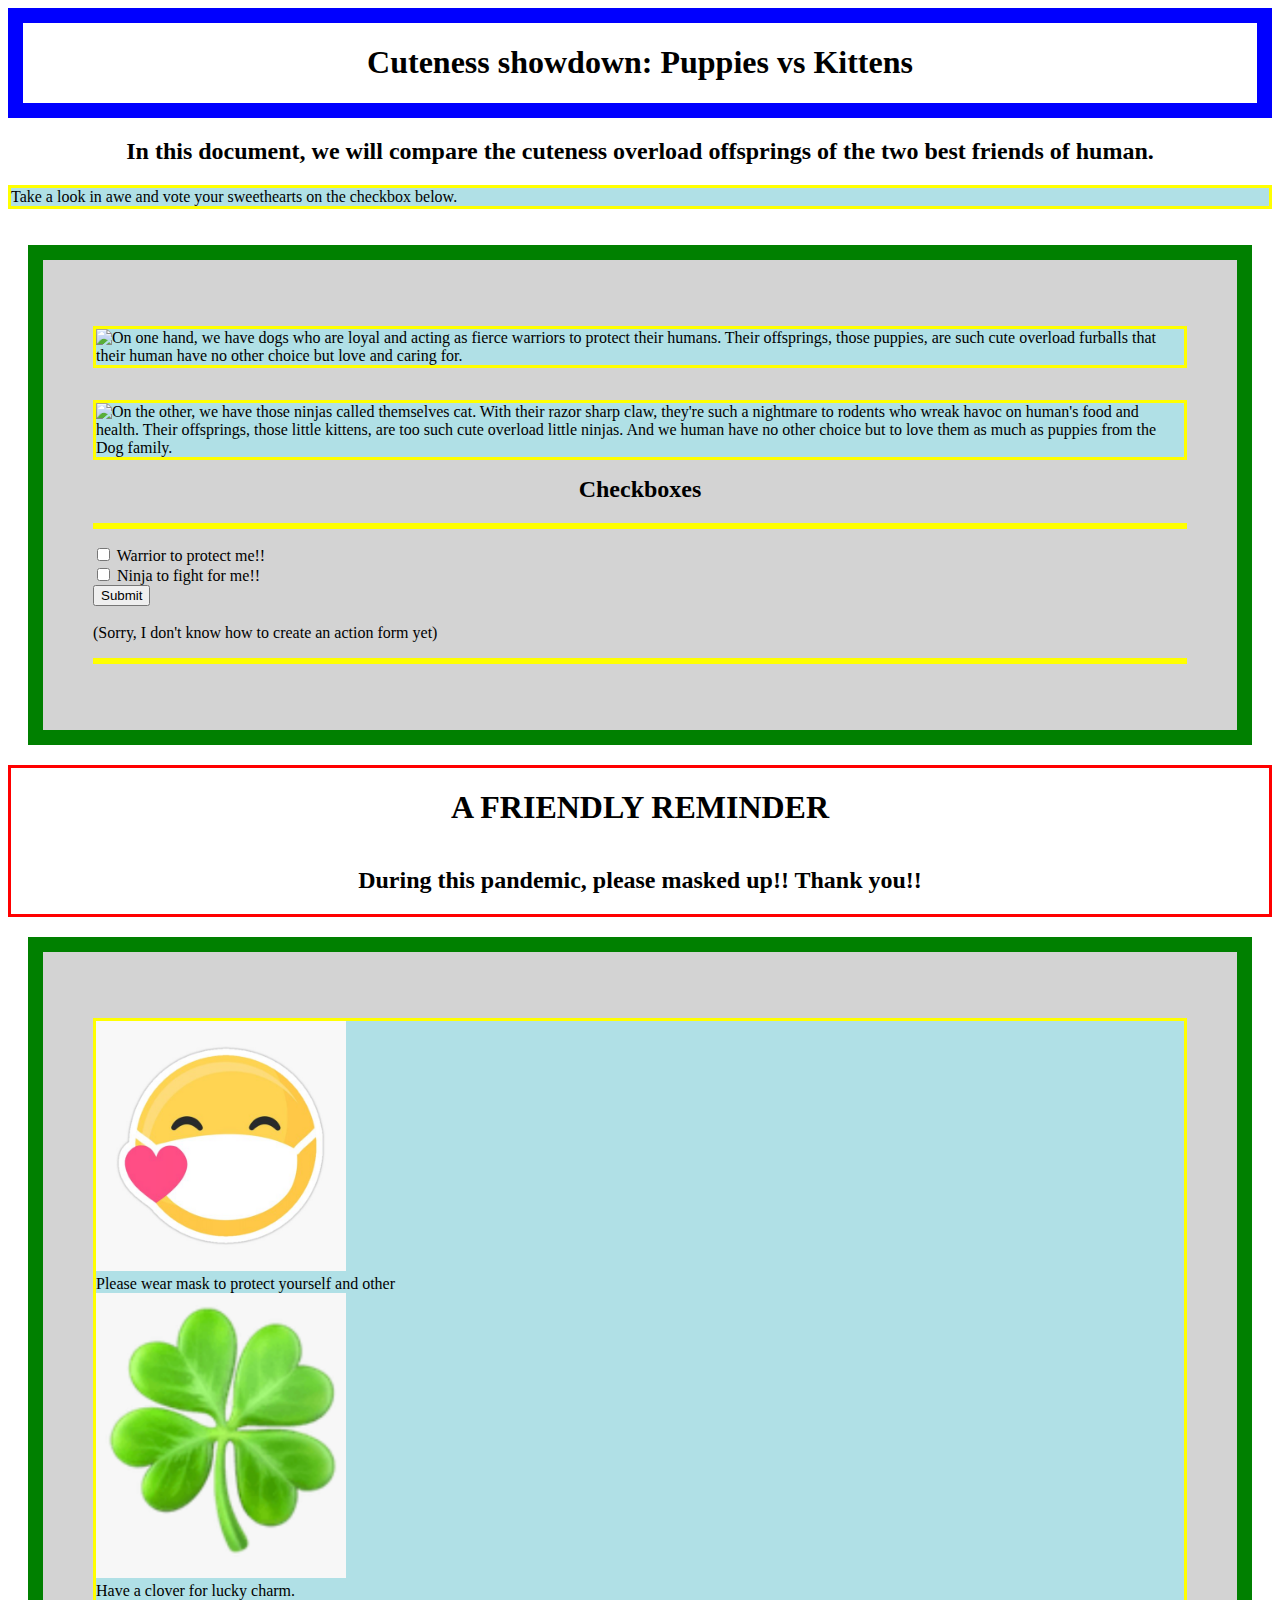
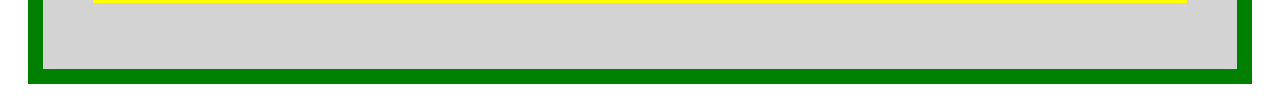
==== index.html @ a76f3831 "Merge bd3f9dbf2a9c09ee8b8b142946e1136f4e368ca8 into b5f556fd6caa5b45f8221d9dc1c581ad36a375ae" ====
<!DOCTYPE html>
<html lang="en">
<head>
    <meta charset="UTF-8">
    <meta name="viewport" content="width=device-width, initial-scale=1.0">
    <title>Cuteness showdown: Puppies vs Kittens</title>
    <link rel="stylesheet" href="styles.css">
</head>
<body>
    <header>
        <h1>Cuteness showdown: Puppies vs Kittens</h1></header>
            <h2>In this document, we will compare the cuteness overload offsprings of the two best friends of human.</h2>
        <p>Take a look in awe and vote your sweethearts on the checkbox below.</p>
    <div style="float: left">
        
        <p style="float: left;"><img src ='http://images.thehive-services.com/ACC/dog02.jpg' style="float: left;">On one hand, we have dogs who are loyal and acting as fierce warriors to protect their humans. Their offsprings, those puppies, are such 
        cute overload furballs that their human have no other choice but love and caring for.</p>
        <p  style="float: left;"><img src='http://images.thehive-services.com/ACC/cat03.jpg'  style="float: left">On the other, we have those ninjas called themselves cat. With their razor sharp claw, they're such a nightmare to rodents who
        wreak havoc on human's food and health. Their offsprings, those little kittens, are too such cute overload little ninjas. And we human have no other choice
        but to love them as much as puppies from the Dog family.</p>
        <h2>Checkboxes</h2>
            <p><form action="/action_page.php">
              <input type="checkbox" id="Warrior" name="Warrior" value="Puppies">
              <label for="Warrior"> Warrior to protect me!!</label><br>
              <input type="checkbox" id="Ninja" name="Ninja" value="Kittens">
              <label for="vehicle2"> Ninja to fight for me!!</label><br>
              <input type="submit" value="Submit">
            </form> <br>
            (Sorry, I don't know how to create an action form yet)</p>
    </div>
        <footer>
            <h1>A FRIENDLY REMINDER</h1>
        <h2>During this pandemic, please masked up!! Thank you!!</h2></footer>
        <div><p><img src ='images/mask up.jpg' width="250" alt="masked up to protect yourself and other"><span class="caption">Please wear mask to protect yourself and other</span>
            <img src ='images/clover.png' width="250">
            <span class="caption">Have a clover for lucky charm.</span></p>
    </div>

</body>
</html>
---- styles.css ----
header{
    border-style: solid;
  border-width: 15px;
  border: 15px solid blue;
}
h1{
  text-align: center;
}
h2{
  text-align: center;
}
div{
  background-color: lightgrey;
  border: 15px solid green;
  padding: 50px;
  margin: 20px;
}
p{
    background-color: powderblue;
    border-style: solid;
    border-width: 2px;
    border: solid yellow;
}
footer{
    border-style: solid;
    border-width: 15px;
    border: solid red;
    display: flex;
    flex-direction: column;
}
.caption {
    display: block;
}
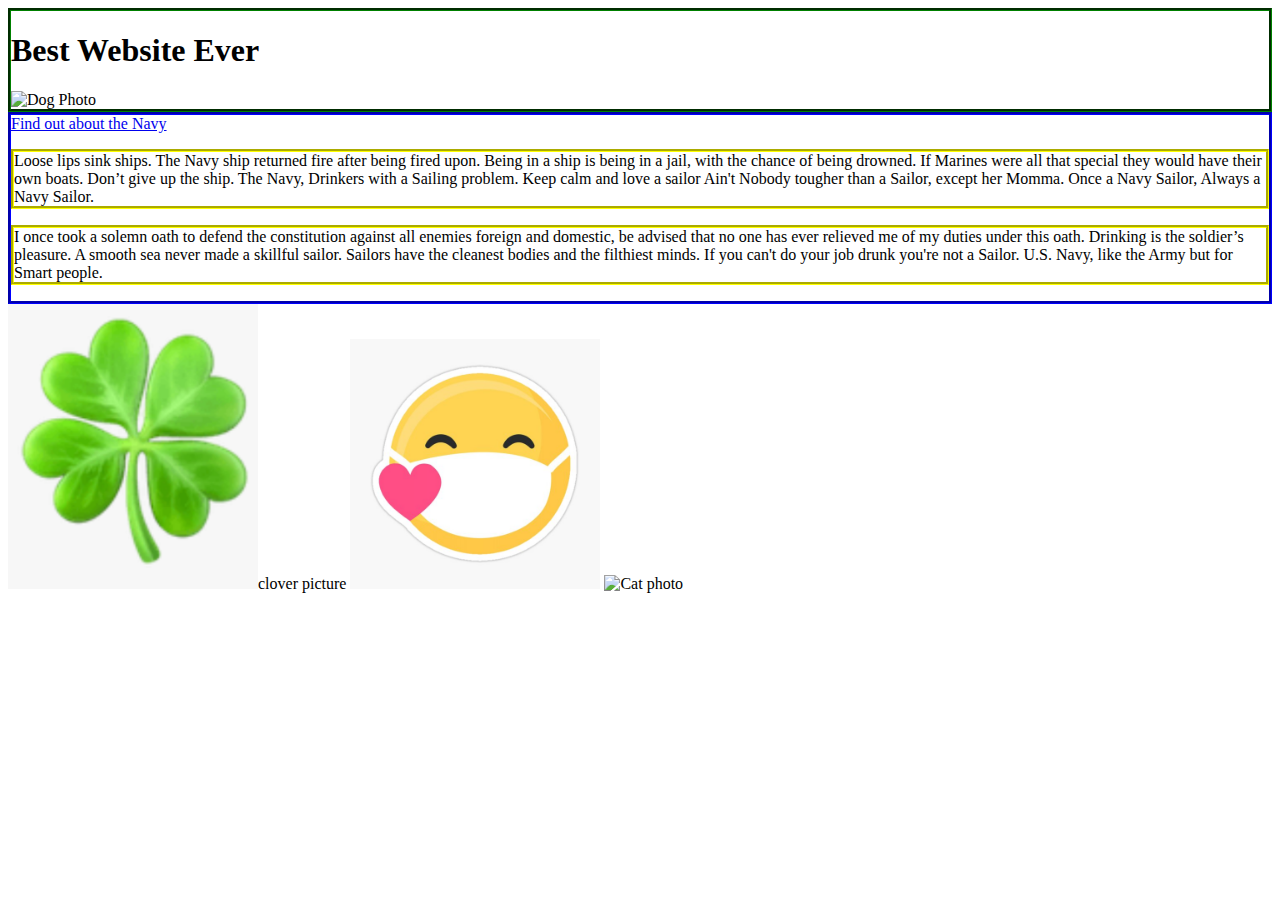
==== commit ccaf92a4: "Merge pull request #1 from Coding-Dojo-ACC/houston" ====
--- a/index.html
+++ b/index.html
@@ -1,40 +1,31 @@
 <!DOCTYPE html>
 <html lang="en">
 <head>
+    <!-- Content here will never show on the page -->
     <meta charset="UTF-8">
     <meta name="viewport" content="width=device-width, initial-scale=1.0">
-    <title>Cuteness showdown: Puppies vs Kittens</title>
-    <link rel="stylesheet" href="styles.css">
+    <link rel='stylesheet' href='styles.css' />
+    <title>HTML & CSS</title>
 </head>
 <body>
+    <!-- Content written here will show on the page -->
     <header>
-        <h1>Cuteness showdown: Puppies vs Kittens</h1></header>
-            <h2>In this document, we will compare the cuteness overload offsprings of the two best friends of human.</h2>
-        <p>Take a look in awe and vote your sweethearts on the checkbox below.</p>
-    <div style="float: left">
-        
-        <p style="float: left;"><img src ='http://images.thehive-services.com/ACC/dog02.jpg' style="float: left;">On one hand, we have dogs who are loyal and acting as fierce warriors to protect their humans. Their offsprings, those puppies, are such 
-        cute overload furballs that their human have no other choice but love and caring for.</p>
-        <p  style="float: left;"><img src='http://images.thehive-services.com/ACC/cat03.jpg'  style="float: left">On the other, we have those ninjas called themselves cat. With their razor sharp claw, they're such a nightmare to rodents who
-        wreak havoc on human's food and health. Their offsprings, those little kittens, are too such cute overload little ninjas. And we human have no other choice
-        but to love them as much as puppies from the Dog family.</p>
-        <h2>Checkboxes</h2>
-            <p><form action="/action_page.php">
-              <input type="checkbox" id="Warrior" name="Warrior" value="Puppies">
-              <label for="Warrior"> Warrior to protect me!!</label><br>
-              <input type="checkbox" id="Ninja" name="Ninja" value="Kittens">
-              <label for="vehicle2"> Ninja to fight for me!!</label><br>
-              <input type="submit" value="Submit">
-            </form> <br>
-            (Sorry, I don't know how to create an action form yet)</p>
+        <h1>Best Website Ever</h1>
+        <img src='http://images.thehive-services.com/ACC/dod03.jpg' alt='Dog Photo'/>
+    </header>
+    <div class='navy'>
+        <a href='https://www.navy.com/' target='_blank'>Find out about the Navy</a>
+        <p>
+            Loose lips sink ships. The Navy ship returned fire after being fired upon. Being in a ship is being in a jail, with the chance of being drowned. If Marines were all that special they would have their own boats. Don’t give up the ship. The Navy, Drinkers with a Sailing problem. Keep calm and love a sailor Ain't Nobody tougher than a Sailor, except her Momma. Once a Navy Sailor, Always a Navy Sailor.
+        </p>
+        <p>
+            I once took a solemn oath to defend the constitution against all enemies foreign and domestic, be advised that no one has ever relieved me of my duties under this oath. Drinking is the soldier’s pleasure. A smooth sea never made a skillful sailor. Sailors have the cleanest bodies and the filthiest minds. If you can't do your job drunk you're not a Sailor. U.S. Navy, like the Army but for Smart people.
+        </p>
     </div>
-        <footer>
-            <h1>A FRIENDLY REMINDER</h1>
-        <h2>During this pandemic, please masked up!! Thank you!!</h2></footer>
-        <div><p><img src ='images/mask up.jpg' width="250" alt="masked up to protect yourself and other"><span class="caption">Please wear mask to protect yourself and other</span>
-            <img src ='images/clover.png' width="250">
-            <span class="caption">Have a clover for lucky charm.</span></p>
+    <div class='images'>
+        <img src='images/clover.png' alt='A picture of a clover' id='clover' /><span>clover picture</span>
+        <img src='images/mask up.jpg' alt='Mask up picture' id='mask' />
+        <img src='https://images.thehive-services.com/ACC/cat02.jpg' alt='Cat photo' />
     </div>
-
 </body>
 </html>--- a/styles.css
+++ b/styles.css
@@ -1,33 +1,21 @@
-header{
-    border-style: solid;
-  border-width: 15px;
-  border: 15px solid blue;
+.navy {
+    border: 3px groove blue;
 }
-h1{
-  text-align: center;
+header {
+    border: 3px groove green;
 }
-h2{
-  text-align: center;
+p {
+    border: 3px groove yellow;
 }
-div{
-  background-color: lightgrey;
-  border: 15px solid green;
-  padding: 50px;
-  margin: 20px;
+#clover {
+    width: 250px;
 }
-p{
-    background-color: powderblue;
-    border-style: solid;
-    border-width: 2px;
-    border: solid yellow;
+#mask {
+    width: 250px;
 }
-footer{
-    border-style: solid;
-    border-width: 15px;
-    border: solid red;
+/* .images {
     display: flex;
     flex-direction: column;
-}
-.caption {
-    display: block;
-}+    justify-content: center;
+    align-items: center;
+} */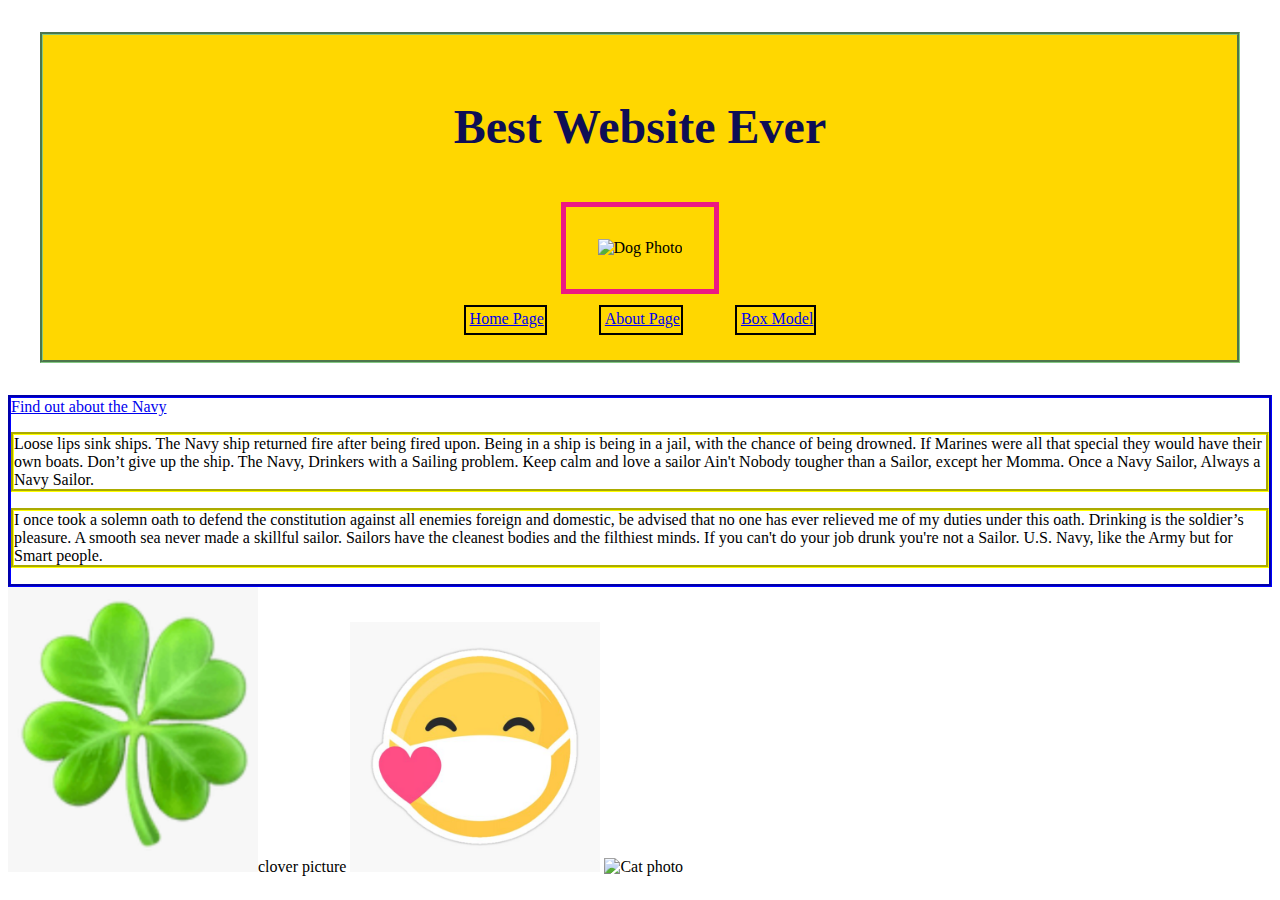
==== commit 9a2fc9a4: "saving changes with new css" ====
--- a/index.html
+++ b/index.html
@@ -12,6 +12,11 @@
     <header>
         <h1>Best Website Ever</h1>
         <img src='http://images.thehive-services.com/ACC/dod03.jpg' alt='Dog Photo'/>
+        <nav>
+            <a href='index.html'>Home Page</a>
+            <a href='about.html'>About Page</a>
+            <a href='boxModel.html'>Box Model</a>
+        </nav>
     </header>
     <div class='navy'>
         <a href='https://www.navy.com/' target='_blank'>Find out about the Navy</a>
--- a/styles.css
+++ b/styles.css
@@ -2,7 +2,25 @@
     border: 3px groove blue;
 }
 header {
-    border: 3px groove green;
+    border: 3px groove #83c983;
+    background-color: gold;
+    display: flex;
+    flex-direction: column;
+    justify-content: center;
+    align-items: center;
+    margin: 2em;
+    padding: 2em;
+}
+h1 {
+    text-align: center;
+    font-size: 3em;
+    color: #0e0e55
+}
+/* Cascading Styles */
+header img {
+    border: 5px solid #ec1a83;
+    padding: 2em;
+    margin: 1em;
 }
 p {
     border: 3px groove yellow;
@@ -13,9 +31,13 @@
 #mask {
     width: 250px;
 }
-/* .images {
-    display: flex;
-    flex-direction: column;
-    justify-content: center;
-    align-items: center;
-} */+header nav a {
+    border: 2px solid black;
+    padding: 3px 1px 6px 4px;
+    margin: 1.5em;
+}
+
+/* 1px 1px 1px 1px
+top right bottom left */
+/* 1px 1px
+top&bottom right&left */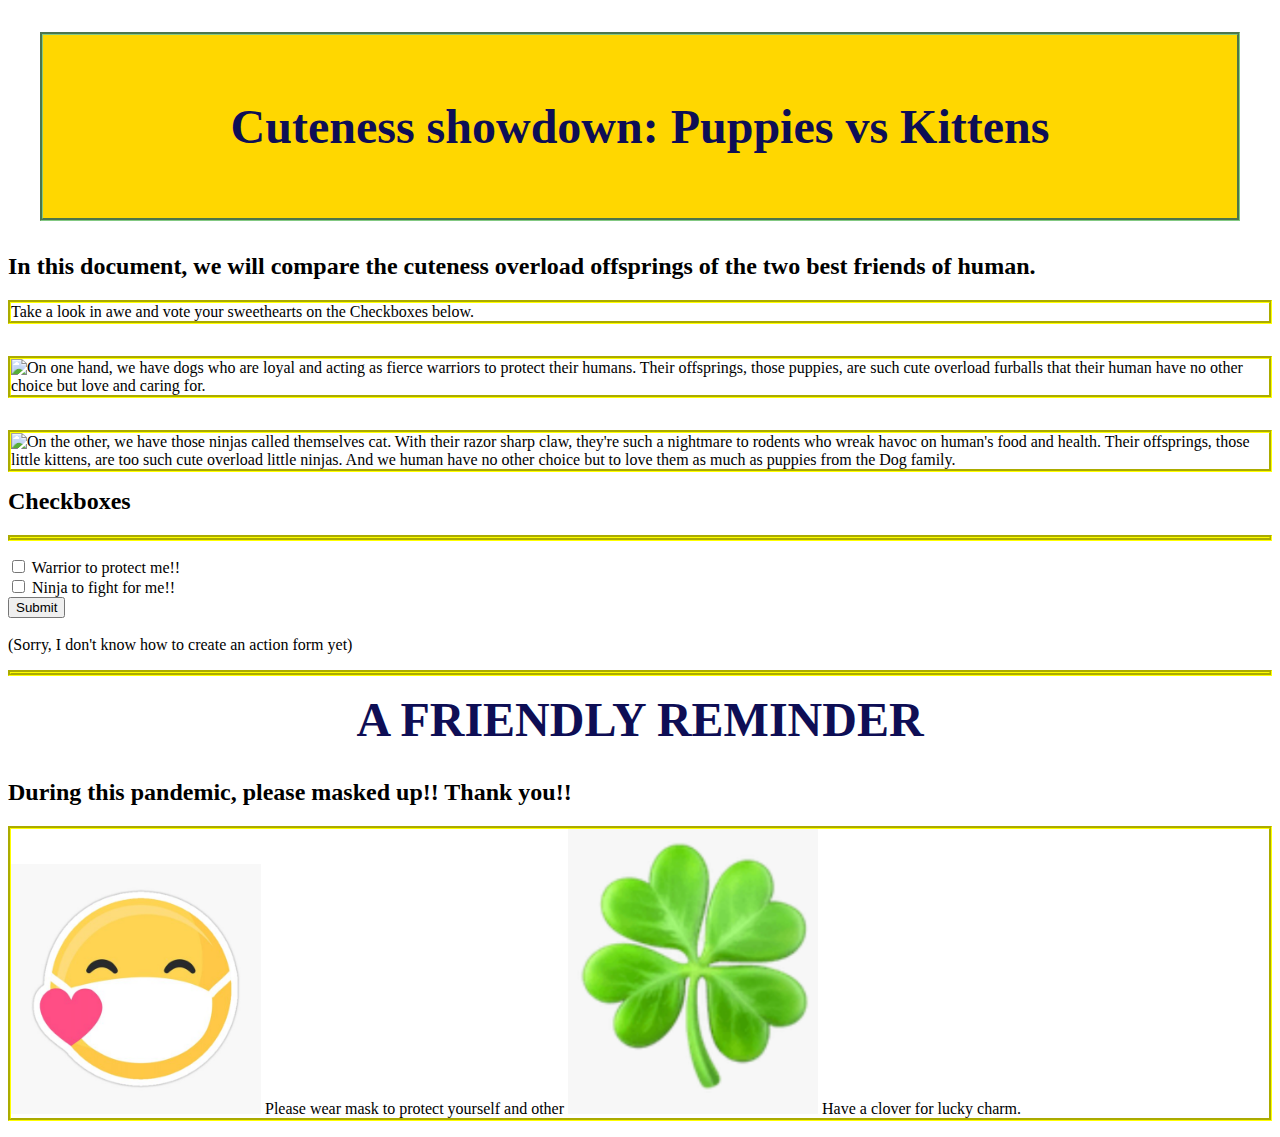
==== commit b92289cf: "update on index.html" ====
--- a/index.html
+++ b/index.html
@@ -1,36 +1,41 @@
 <!DOCTYPE html>
 <html lang="en">
 <head>
-    <!-- Content here will never show on the page -->
     <meta charset="UTF-8">
     <meta name="viewport" content="width=device-width, initial-scale=1.0">
-    <link rel='stylesheet' href='styles.css' />
-    <title>HTML & CSS</title>
+    <title>Cuteness showdown: Puppies vs Kittens</title>
+    <link rel="stylesheet" href="styles.css">
 </head>
 <body>
-    <!-- Content written here will show on the page -->
     <header>
-        <h1>Best Website Ever</h1>
-        <img src='http://images.thehive-services.com/ACC/dod03.jpg' alt='Dog Photo'/>
-        <nav>
-            <a href='index.html'>Home Page</a>
-            <a href='about.html'>About Page</a>
-            <a href='boxModel.html'>Box Model</a>
-        </nav>
-    </header>
-    <div class='navy'>
-        <a href='https://www.navy.com/' target='_blank'>Find out about the Navy</a>
-        <p>
-            Loose lips sink ships. The Navy ship returned fire after being fired upon. Being in a ship is being in a jail, with the chance of being drowned. If Marines were all that special they would have their own boats. Don’t give up the ship. The Navy, Drinkers with a Sailing problem. Keep calm and love a sailor Ain't Nobody tougher than a Sailor, except her Momma. Once a Navy Sailor, Always a Navy Sailor.
-        </p>
-        <p>
-            I once took a solemn oath to defend the constitution against all enemies foreign and domestic, be advised that no one has ever relieved me of my duties under this oath. Drinking is the soldier’s pleasure. A smooth sea never made a skillful sailor. Sailors have the cleanest bodies and the filthiest minds. If you can't do your job drunk you're not a Sailor. U.S. Navy, like the Army but for Smart people.
-        </p>
+        <h1>Cuteness showdown: Puppies vs Kittens</h1></header>
+            <h2>In this document, we will compare the cuteness overload offsprings of the two best friends of human.</h2>
+        <p>Take a look in awe and vote your sweethearts on the Checkboxes below.</p>
+    <div style="float: left">
+        
+        <p style="float: left;"><img src ='http://images.thehive-services.com/ACC/dog02.jpg' style="float: left;">On one hand, we have dogs who are loyal and acting as fierce warriors to protect their humans. Their offsprings, those puppies, are such 
+        cute overload furballs that their human have no other choice but love and caring for.</p>
+        <p  style="float: left;"><img src='http://images.thehive-services.com/ACC/cat03.jpg'  style="float: left">On the other, we have those ninjas called themselves cat. With their razor sharp claw, they're such a nightmare to rodents who
+        wreak havoc on human's food and health. Their offsprings, those little kittens, are too such cute overload little ninjas. And we human have no other choice
+        but to love them as much as puppies from the Dog family.</p>
+        <h2>Checkboxes</h2>
+            <p><form action="/action_page.php">
+              <input type="checkbox" id="Warrior" name="Warrior" value="Puppies">
+              <label for="Warrior"> Warrior to protect me!!</label><br>
+              <input type="checkbox" id="Ninja" name="Ninja" value="Kittens">
+              <label for="vehicle2"> Ninja to fight for me!!</label><br>
+              <input type="submit" value="Submit">
+            </form> <br>
+            (Sorry, I don't know how to create an action form yet)</p>
     </div>
-    <div class='images'>
-        <img src='images/clover.png' alt='A picture of a clover' id='clover' /><span>clover picture</span>
-        <img src='images/mask up.jpg' alt='Mask up picture' id='mask' />
-        <img src='https://images.thehive-services.com/ACC/cat02.jpg' alt='Cat photo' />
+        <footer>
+            <h1>A FRIENDLY REMINDER</h1>
+        <h2>During this pandemic, please masked up!! Thank you!!</h2></footer>
+        <div><p><img src ='images/mask up.jpg' width="250" alt="masked up to protect yourself and other">
+            <span class="caption">Please wear mask to protect yourself and other</span>
+            <img src ='images/clover.png' width="250">
+            <span class="caption">Have a clover for lucky charm.</span></p>
     </div>
+
 </body>
 </html>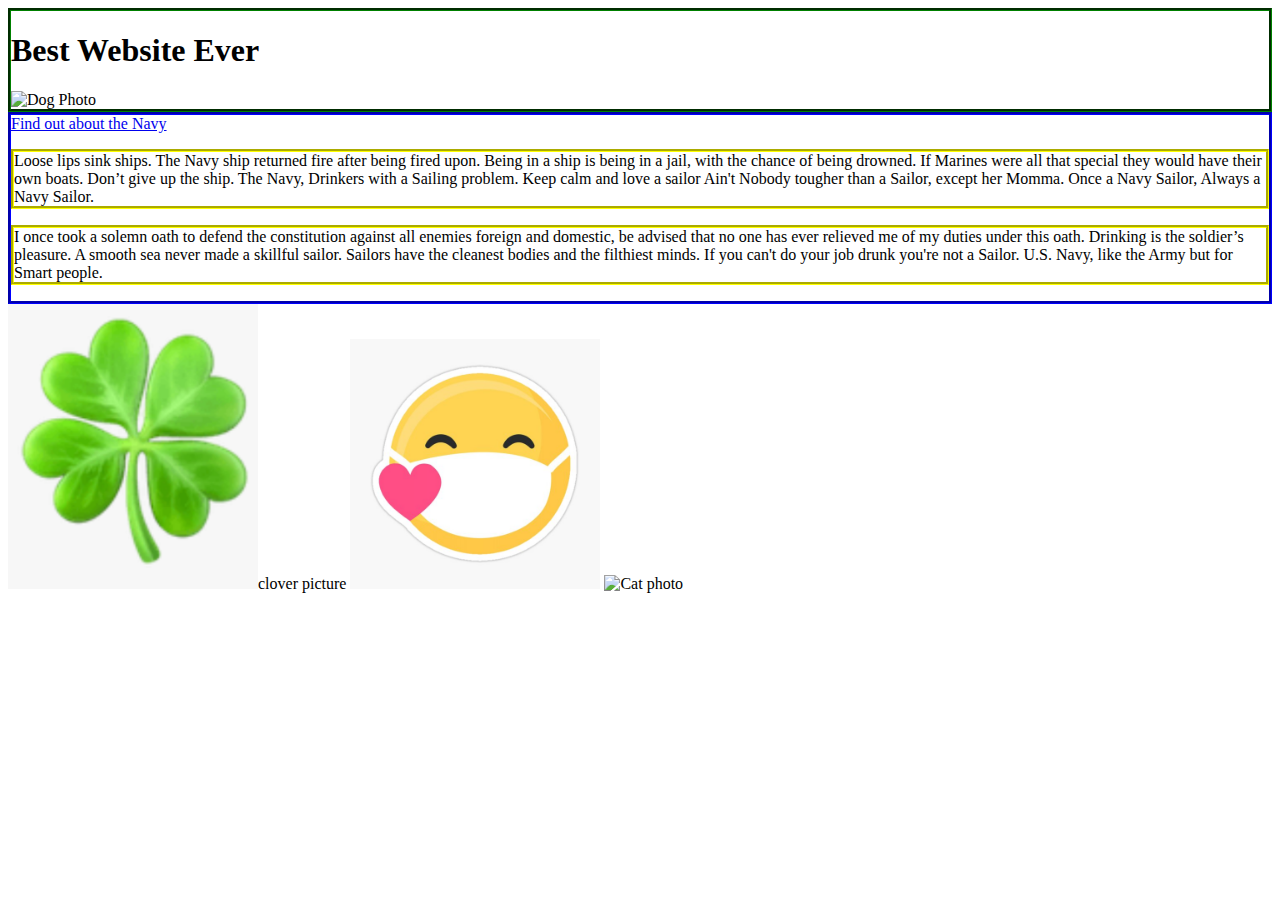
==== commit 222d2ea6: "Merge aff8700e0a455dd94c3f676050f5818cd7851236 into b5f556fd6caa5b45f8221d9dc1c581ad36a375ae" ====
--- a/index.html
+++ b/index.html
@@ -1,41 +1,31 @@
 <!DOCTYPE html>
 <html lang="en">
 <head>
+    <!-- Content here will never show on the page -->
     <meta charset="UTF-8">
     <meta name="viewport" content="width=device-width, initial-scale=1.0">
-    <title>Cuteness showdown: Puppies vs Kittens</title>
-    <link rel="stylesheet" href="styles.css">
+    <link rel='stylesheet' href='styles.css' />
+    <title>HTML & CSS</title>
 </head>
 <body>
+    <!-- Content written here will show on the page -->
     <header>
-        <h1>Cuteness showdown: Puppies vs Kittens</h1></header>
-            <h2>In this document, we will compare the cuteness overload offsprings of the two best friends of human.</h2>
-        <p>Take a look in awe and vote your sweethearts on the Checkboxes below.</p>
-    <div style="float: left">
-        
-        <p style="float: left;"><img src ='http://images.thehive-services.com/ACC/dog02.jpg' style="float: left;">On one hand, we have dogs who are loyal and acting as fierce warriors to protect their humans. Their offsprings, those puppies, are such 
-        cute overload furballs that their human have no other choice but love and caring for.</p>
-        <p  style="float: left;"><img src='http://images.thehive-services.com/ACC/cat03.jpg'  style="float: left">On the other, we have those ninjas called themselves cat. With their razor sharp claw, they're such a nightmare to rodents who
-        wreak havoc on human's food and health. Their offsprings, those little kittens, are too such cute overload little ninjas. And we human have no other choice
-        but to love them as much as puppies from the Dog family.</p>
-        <h2>Checkboxes</h2>
-            <p><form action="/action_page.php">
-              <input type="checkbox" id="Warrior" name="Warrior" value="Puppies">
-              <label for="Warrior"> Warrior to protect me!!</label><br>
-              <input type="checkbox" id="Ninja" name="Ninja" value="Kittens">
-              <label for="vehicle2"> Ninja to fight for me!!</label><br>
-              <input type="submit" value="Submit">
-            </form> <br>
-            (Sorry, I don't know how to create an action form yet)</p>
+        <h1>Best Website Ever</h1>
+        <img src='http://images.thehive-services.com/ACC/dod03.jpg' alt='Dog Photo'/>
+    </header>
+    <div class='navy'>
+        <a href='https://www.navy.com/' target='_blank'>Find out about the Navy</a>
+        <p>
+            Loose lips sink ships. The Navy ship returned fire after being fired upon. Being in a ship is being in a jail, with the chance of being drowned. If Marines were all that special they would have their own boats. Don’t give up the ship. The Navy, Drinkers with a Sailing problem. Keep calm and love a sailor Ain't Nobody tougher than a Sailor, except her Momma. Once a Navy Sailor, Always a Navy Sailor.
+        </p>
+        <p>
+            I once took a solemn oath to defend the constitution against all enemies foreign and domestic, be advised that no one has ever relieved me of my duties under this oath. Drinking is the soldier’s pleasure. A smooth sea never made a skillful sailor. Sailors have the cleanest bodies and the filthiest minds. If you can't do your job drunk you're not a Sailor. U.S. Navy, like the Army but for Smart people.
+        </p>
     </div>
-        <footer>
-            <h1>A FRIENDLY REMINDER</h1>
-        <h2>During this pandemic, please masked up!! Thank you!!</h2></footer>
-        <div><p><img src ='images/mask up.jpg' width="250" alt="masked up to protect yourself and other">
-            <span class="caption">Please wear mask to protect yourself and other</span>
-            <img src ='images/clover.png' width="250">
-            <span class="caption">Have a clover for lucky charm.</span></p>
+    <div class='images'>
+        <img src='images/clover.png' alt='A picture of a clover' id='clover' /><span>clover picture</span>
+        <img src='images/mask up.jpg' alt='Mask up picture' id='mask' />
+        <img src='https://images.thehive-services.com/ACC/cat02.jpg' alt='Cat photo' />
     </div>
-
 </body>
 </html>--- a/styles.css
+++ b/styles.css
@@ -2,25 +2,7 @@
     border: 3px groove blue;
 }
 header {
-    border: 3px groove #83c983;
-    background-color: gold;
-    display: flex;
-    flex-direction: column;
-    justify-content: center;
-    align-items: center;
-    margin: 2em;
-    padding: 2em;
-}
-h1 {
-    text-align: center;
-    font-size: 3em;
-    color: #0e0e55
-}
-/* Cascading Styles */
-header img {
-    border: 5px solid #ec1a83;
-    padding: 2em;
-    margin: 1em;
+    border: 3px groove green;
 }
 p {
     border: 3px groove yellow;
@@ -31,13 +13,9 @@
 #mask {
     width: 250px;
 }
-header nav a {
-    border: 2px solid black;
-    padding: 3px 1px 6px 4px;
-    margin: 1.5em;
-}
-
-/* 1px 1px 1px 1px
-top right bottom left */
-/* 1px 1px
-top&bottom right&left */+/* .images {
+    display: flex;
+    flex-direction: column;
+    justify-content: center;
+    align-items: center;
+} */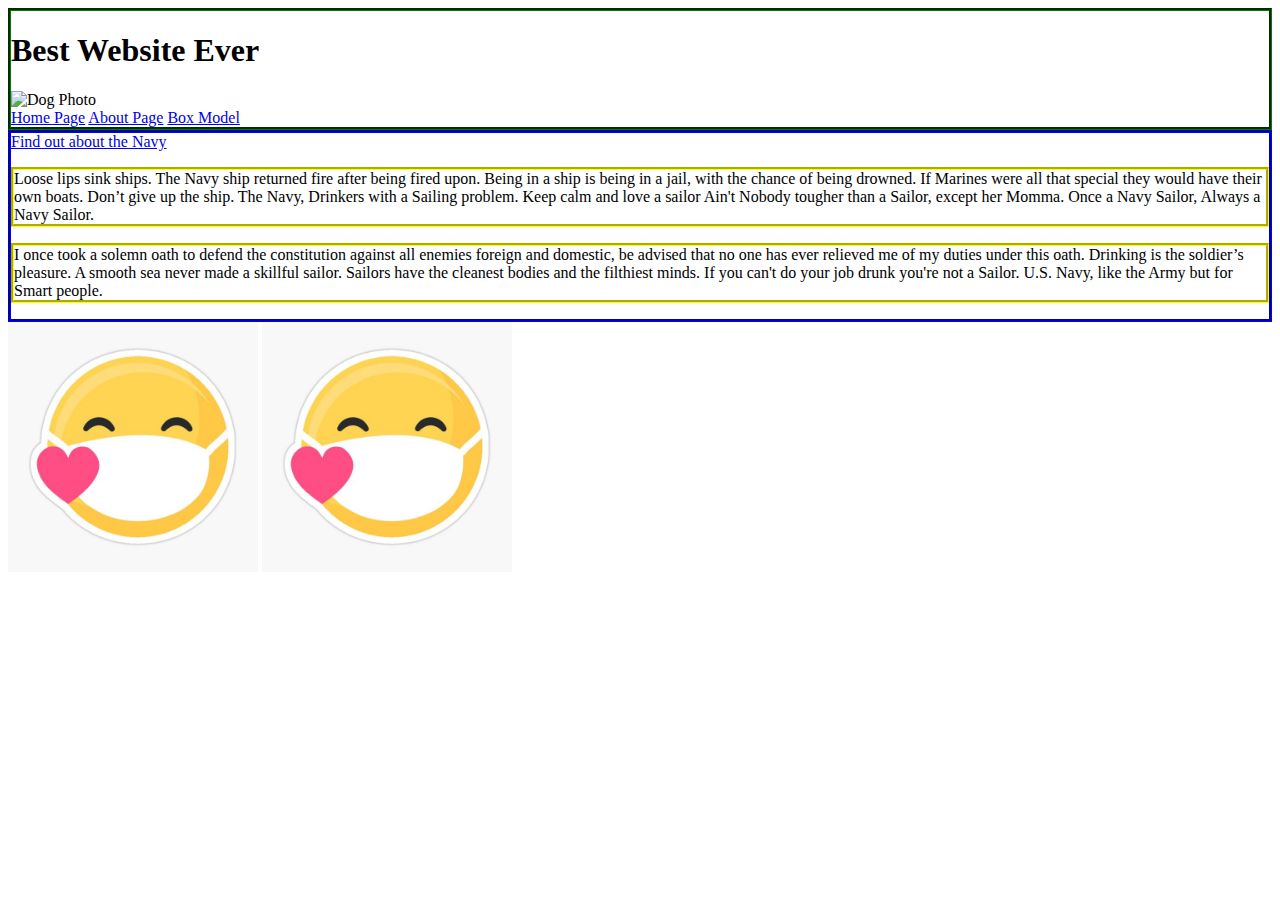
==== commit 1dcbfdda: "saving local" ====
--- a/index.html
+++ b/index.html
@@ -12,6 +12,11 @@
     <header>
         <h1>Best Website Ever</h1>
         <img src='http://images.thehive-services.com/ACC/dod03.jpg' alt='Dog Photo'/>
+        <nav>
+            <a href='index.html'>Home Page</a>
+            <a href='about.html'>About Page</a>
+            <a href='boxModel.html'>Box Model</a>
+        </nav>
     </header>
     <div class='navy'>
         <a href='https://www.navy.com/' target='_blank'>Find out about the Navy</a>
@@ -22,10 +27,9 @@
             I once took a solemn oath to defend the constitution against all enemies foreign and domestic, be advised that no one has ever relieved me of my duties under this oath. Drinking is the soldier’s pleasure. A smooth sea never made a skillful sailor. Sailors have the cleanest bodies and the filthiest minds. If you can't do your job drunk you're not a Sailor. U.S. Navy, like the Army but for Smart people.
         </p>
     </div>
-    <div class='images'>
-        <img src='images/clover.png' alt='A picture of a clover' id='clover' /><span>clover picture</span>
+    <div class='images' style="height:400px;">
         <img src='images/mask up.jpg' alt='Mask up picture' id='mask' />
-        <img src='https://images.thehive-services.com/ACC/cat02.jpg' alt='Cat photo' />
+        <img src='images/mask up.jpg' alt='Mask up picture' id='mask' />
     </div>
 </body>
 </html>